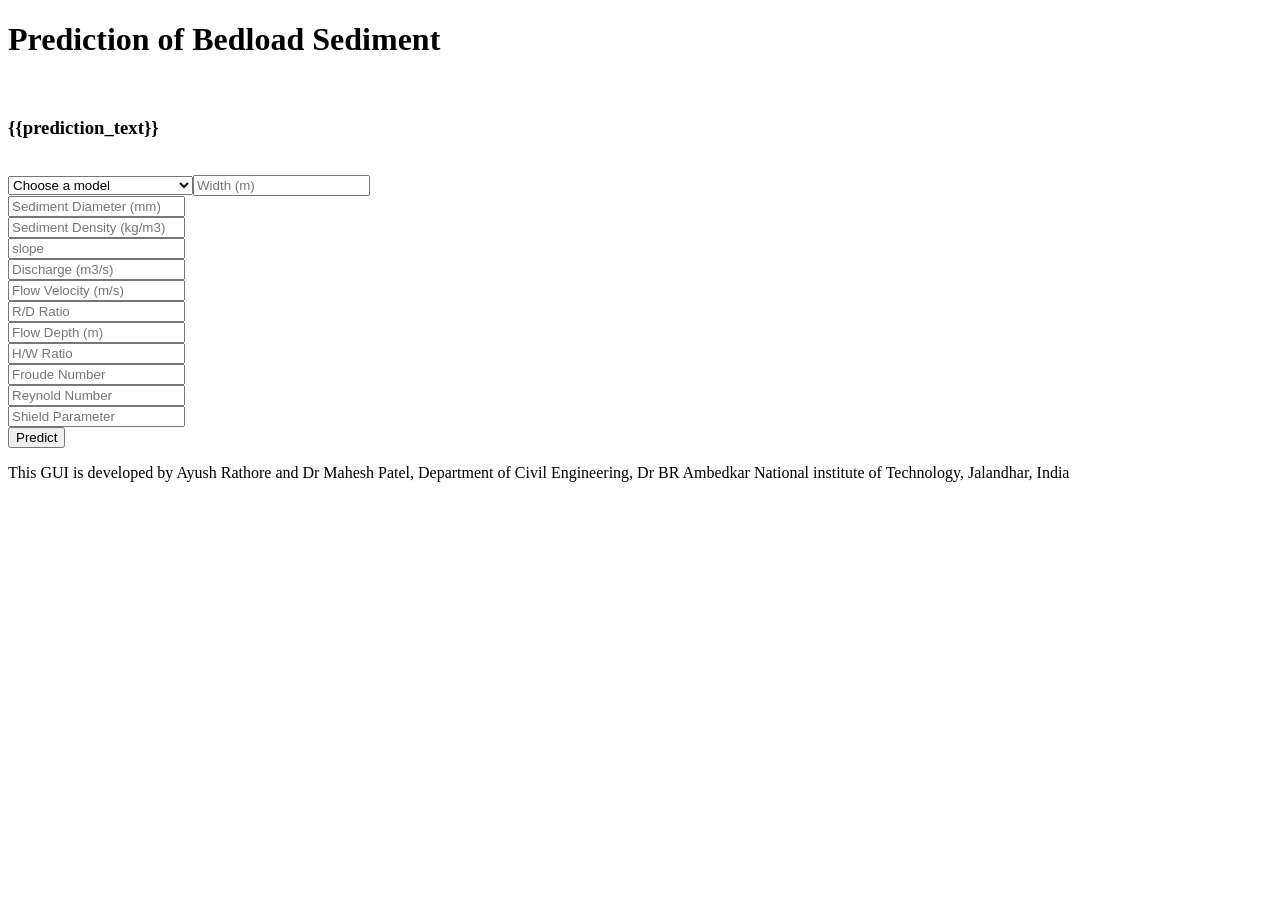
==== templates/temp.html @ 4aae15cd "first commit" ====
<!DOCTYPE html>
<html >
<head>
  <meta charset="UTF-8">
  <title>ML API</title>
  <link href='https://fonts.googleapis.com/css?family=Pacifico' rel='stylesheet' type='text/css'>
<link href='https://fonts.googleapis.com/css?family=Arimo' rel='stylesheet' type='text/css'>
<link href='https://fonts.googleapis.com/css?family=Hind:300' rel='stylesheet' type='text/css'>
<link href='https://fonts.googleapis.com/css?family=Open+Sans+Condensed:300' rel='stylesheet' type='text/css'>
<link rel="stylesheet" href="static/css/style2.css">
  
</head>

<body>
  <div class="login">
    <h1> Prediction of Bedload Sediment </h1>
    <br>
    <h3>{{prediction_text}}</h3>
    <br>
  </div>
  
 <div class="login-container">
   <div class="form">
    <form action="/predict"method="post">
      <div class="input-group">
        <select name="mod" id="mod">
          <div class="select-wrapper">
        <option value ="0">Choose a model</option>
        <option value="1">Xgboost Regression</option>
        <option value="2">Linear Regression</option>
        <option value="3">K-nearest Neighbor Reg</option>
        <option value="4">Extratree Regression</option>
        <option value="5">Random Forest Regression</option>
        <option value="6">Bagging Regression</option>
          </div>
      </div>
      <div class="input-group">
    	<input type="text" name="w" placeholder="Width (m)" required="required" />
      </div>
      <div class="input-group">
        <input type="text" name="d" placeholder="Sediment Diameter (mm)" required="required" />
      </div>
        <div class="input-group">
		<input type="text" name="rho" placeholder="Sediment Density (kg/m3)" required="required" />
  </div>
    <div class="input-group">
    	<input type="text" name="s" placeholder="slope" required="required" />
    </div>
      <div class="input-group">
        <input type="text" name="q" placeholder="Discharge (m3/s)" required="required" />
      </div>
        <div class="input-group">
		<input type="text" name="v" placeholder="Flow Velocity (m/s)" required="required" />
  </div>
        <div class="input-group">
		<input type="text" name="rd" placeholder="R/D Ratio" required="required" />
  </div>
        <div class="input-group">
		<input type="text" name="h" placeholder="Flow Depth (m)" required="required" />
  </div>
        <div class="input-group">
		<input type="text" name="hw" placeholder="H/W Ratio" required="required" />
  </div>
        <div class="input-group">
		<input type="text" name="fr" placeholder="Froude Number" required="required" />
  </div>
        <div class="input-group">
		<input type="text" name="Re" placeholder="Reynold Number" required="required" />
  </div>
        <div class="input-group">
		<input type="text" name="sh" placeholder="Shield Parameter" required="required" />
  </div>
        <button type="submit" class="btn btn-primary btn-block btn-large">Predict</button>
    </form>

  </div>
</div>
<footer>
    <p>This GUI is developed by Ayush Rathore and Dr Mahesh Patel, Department of Civil Engineering, Dr BR Ambedkar National institute of Technology, Jalandhar, India</p>
		</footer>
</body>

</html>
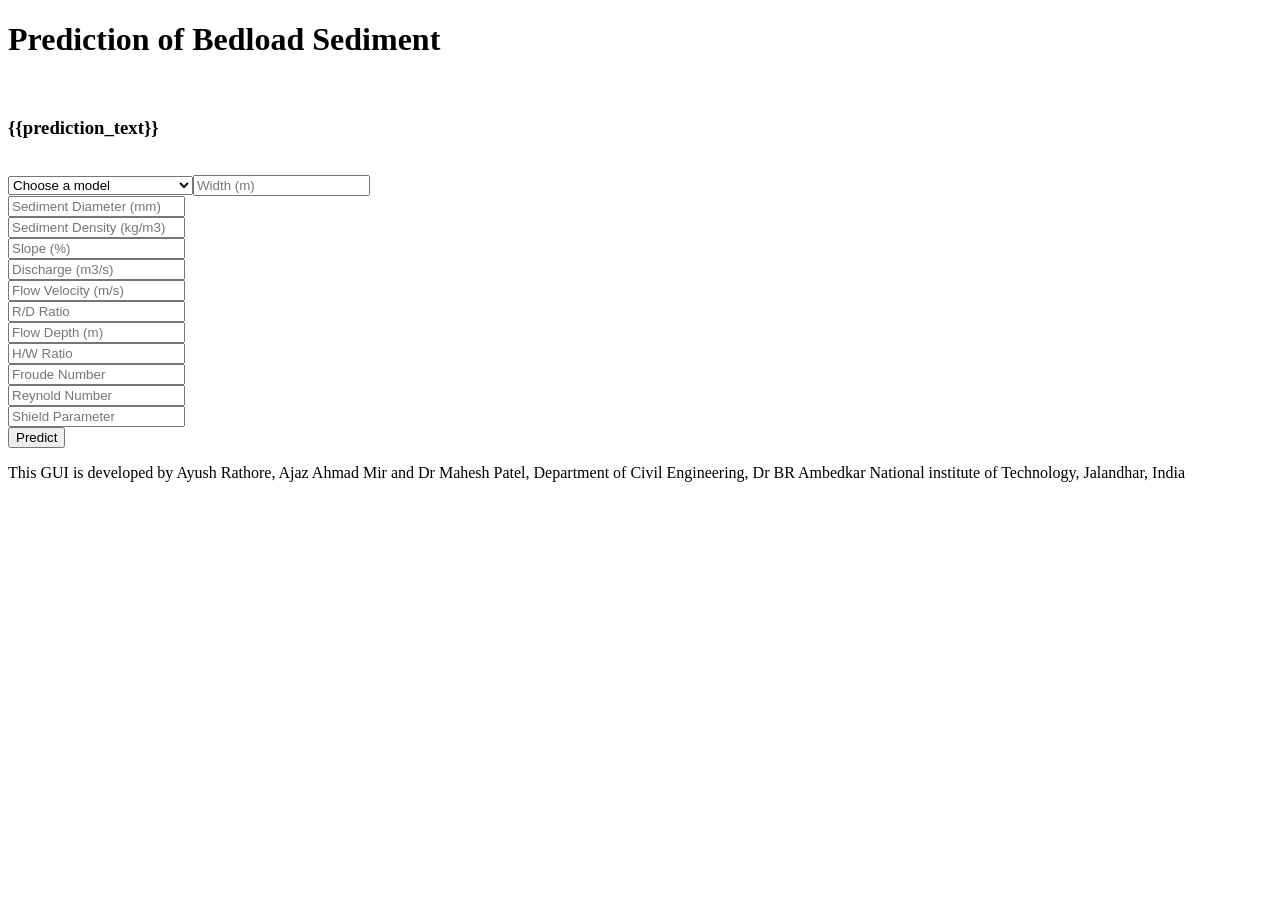
==== commit e169d779: "corrections" ====
--- a/templates/temp.html
+++ b/templates/temp.html
@@ -45,7 +45,7 @@
 		<input type="text" name="rho" placeholder="Sediment Density (kg/m3)" required="required" />
   </div>
     <div class="input-group">
-    	<input type="text" name="s" placeholder="slope" required="required" />
+    	<input type="text" name="s" placeholder="Slope (%)" required="required" />
     </div>
       <div class="input-group">
         <input type="text" name="q" placeholder="Discharge (m3/s)" required="required" />
@@ -77,7 +77,7 @@
   </div>
 </div>
 <footer>
-    <p>This GUI is developed by Ayush Rathore and Dr Mahesh Patel, Department of Civil Engineering, Dr BR Ambedkar National institute of Technology, Jalandhar, India</p>
+    <p>This GUI is developed by Ayush Rathore, Ajaz Ahmad Mir and Dr Mahesh Patel, Department of Civil Engineering, Dr BR Ambedkar National institute of Technology, Jalandhar, India</p>
 		</footer>
 </body>
 
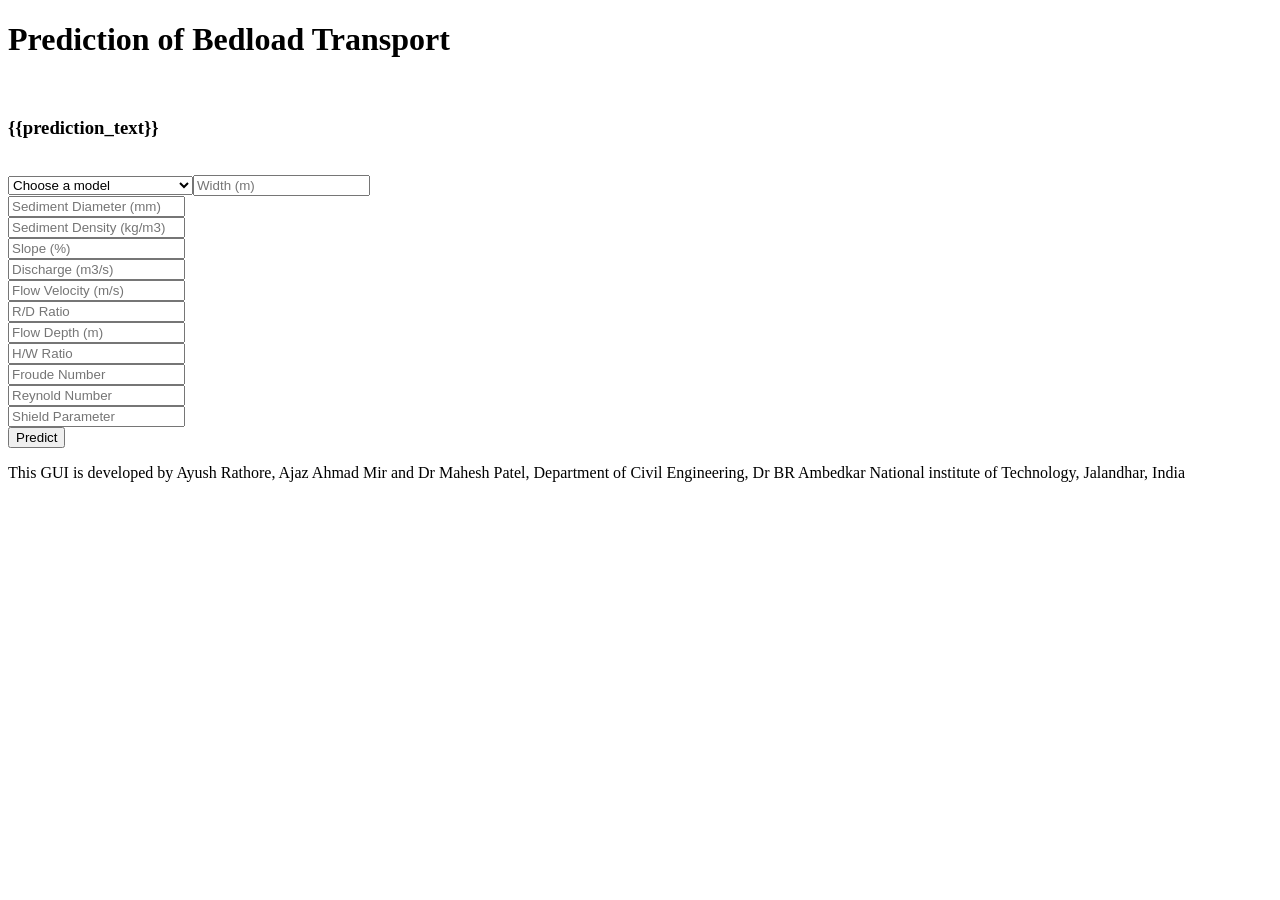
==== commit 3f0b9f97: "corrections" ====
--- a/templates/temp.html
+++ b/templates/temp.html
@@ -14,7 +14,7 @@
 
 <body>
   <div class="login">
-    <h1> Prediction of Bedload Sediment </h1>
+    <h1> Prediction of Bedload Transport </h1>
     <br>
     <h3>{{prediction_text}}</h3>
     <br>
